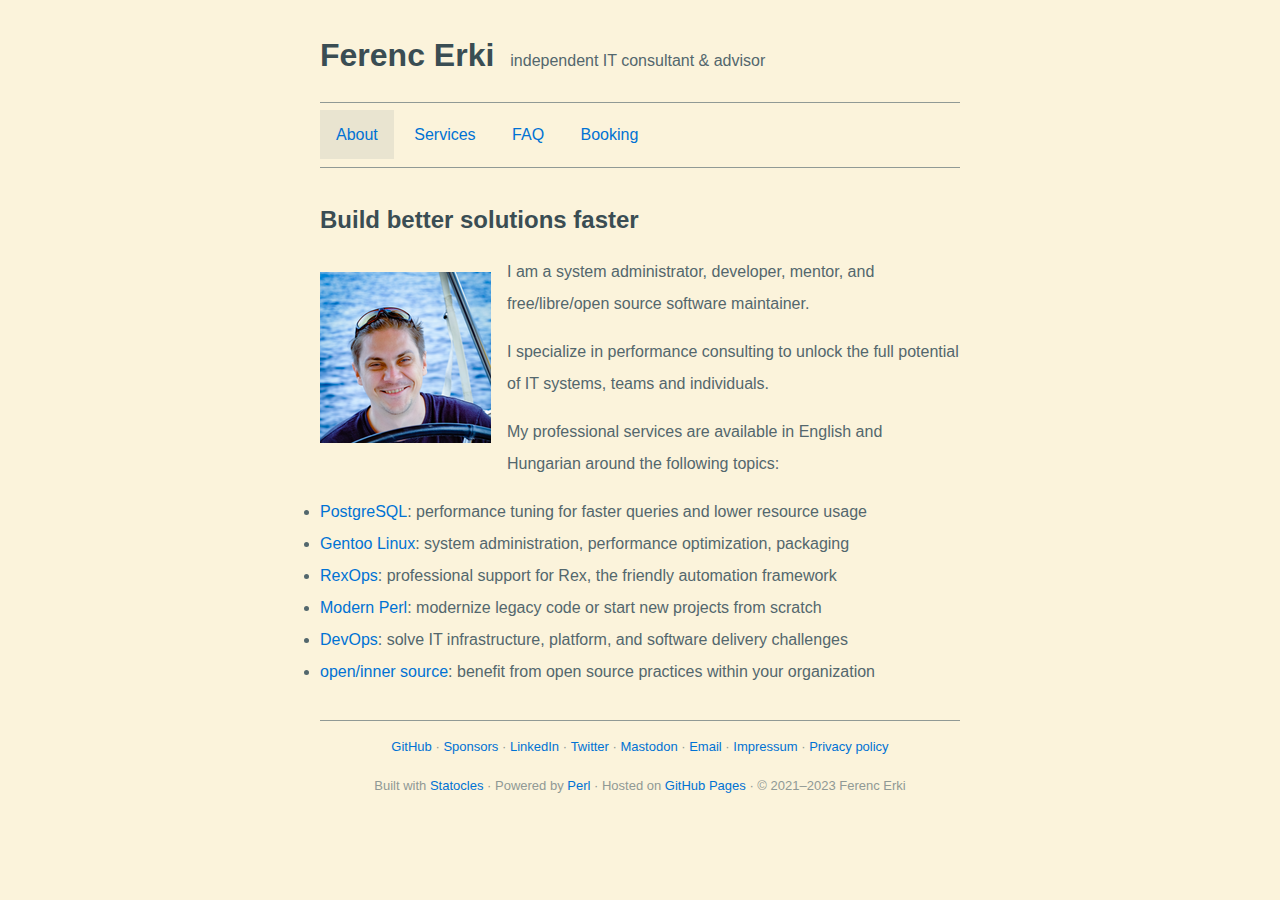
==== pages/contact.html @ 9341ec0a "Site update" ====
<!DOCTYPE html>
<html lang="en">
    <head>
        <meta charset="utf-8">
        <meta content="width=device-width, initial-scale=1" name="viewport">
        <meta content="Ferenc Erki - independent IT consultant &amp; advisor" name="description">
        <meta content="Ferenc Erki" name="author">
        <meta content="4KzbYclokErOfwrKiBpX8XCu8ckJ9A7zwueL9VAbAYE" name="google-site-verification">
        <meta content="0; URL=https://ferki.github.io/" http-equiv="refresh">
        <link href="/theme/css/selenized.css" rel="stylesheet">
        <title>Ferenc Erki - independent IT consultant &amp; advisor</title>
    </head>
    <body>
        <header>
            <h1><a href="/">Ferenc Erki</a></h1>
            <p>independent IT consultant &amp; advisor</p>
        </header>

        <nav>
            <ul>
                <li><a href="/index.html">About</a></li>
                <li><a href="/pages/services.html">Services</a></li>
                <li><a href="/pages/faq.html">FAQ</a></li>
                <li><a href="https://cal.com/ferki" target="_blank">Booking</a></li>
            </ul>
        </nav>

        <main>
            <p>This page has been removed.</p>
        </main>

        <footer>
            
            <ul>
                <li><a href="https://github.com/ferki" rel="me" target="_blank">GitHub</a></li>
                <li><a href="https://github.com/sponsors/ferki" rel="me" target="_blank">Sponsors</a></li>
                <li><a href="https://www.linkedin.com/in/ferki" rel="me" target="_blank">LinkedIn</a></li>
                <li><a href="https://twitter.com/erkiferenc" rel="me" target="_blank">Twitter</a></li>
                <li><a href="https://fosstodon.org/@ferki" rel="me" target="_blank">Mastodon</a></li>
                <li><a href="mailto:ferki@ferki.it">Email</a></li>
                <li><a href="/pages/impressum.html">Impressum</a></li>
                <li><a href="/pages/privacy_policy.html">Privacy policy</a></li>
            </ul>

            <ul>
                <li>Built with <a href="http://preaction.me/statocles" target="_blank">Statocles</a></li>
                <li>Powered by <a href="https://www.perl.org" target="_blank">Perl</a></li>
                <li>Hosted on <a href="https://pages.github.com/" target="_blank">GitHub Pages</a></li>
                <li>© 2021–2023 Ferenc Erki</li>
            </ul>

        </footer>
    </body>
</html>
---- theme/css/selenized.css ----
:root {
    color-scheme: light dark;

    --background: var(--bg_0);
    --highlight: var(--bg_1);
    --primary: var(--fg_0);
    --secondary: var(--dim_0);
    --emphasized: var(--fg_1);
}

@media (prefers-color-scheme: dark) {
    :root {
        --bg_0: #103c48;
        --bg_1: #174956;
        --bg_2: #325b66;
        --dim_0: #72898f;
        --fg_0: #adbcbc;
        --fg_1: #cad8d9;

        --red: #fa5750;
        --green: #75b938;
        --yellow: #dbb32d;
        --blue: #4695f7;
        --magenta: #f275be;
        --cyan: #41c7b9;
        --orange: #ed8649;
        --violet: #af88eb;

        --br_red: #ff665c;
        --br_green: #84c747;
        --br_yellow: #ebc13d;
        --br_blue: #58a3ff;
        --br_magenta: #ff84cd;
        --br_cyan: #53d6c7;
        --br_orange: #fd9456;
        --br_violet: #bd96fa;
    }

    img {
        filter: grayscale(15%);
    }
}

@media (prefers-color-scheme: light) {
    :root {
        --bg_0: #fbf3db;
        --bg_1: #e9e4d0;
        --bg_2: #cfcebe;
        --dim_0: #909995;
        --fg_0: #53676d;
        --fg_1: #3a4d53;
        --red: #d2212d;
        --green: #489100;
        --yellow: #ad8900;
        --blue: #0072d4;
        --magenta: #ca4898;
        --cyan: #009c8f;
        --orange: #c25d1e;
        --violet: #8762c6;
        --br_red: #cc1729;
        --br_green: #428b00;
        --br_yellow: #a78300;
        --br_blue: #006dce;
        --br_magenta: #c44392;
        --br_cyan: #00978a;
        --br_orange: #bc5819;
        --br_violet: #825dc0;

        --background: var(--bg_0);
        --highlight: var(--bg_1);
        --primary: var(--fg_0);
        --secondary: var(--dim_0);
        --emphasized: var(--fg_1);
    }
}

body {
    background-color: var(--background);
    color: var(--primary);
    height: 100%;
    margin: 1rem auto;
    padding: 0 1rem;
    font-family: sans-serif;
    max-width: 40rem;
}

h1,
h2,
h3,
h4,
h5,
h6 {
    color: var(--emphasized);
}

p + h1,
p + h2,
p + h3,
p + h4,
p + h5,
p + h6 {
    margin-top: 2em;
    margin-bottom: 1em;
}

ul,
ol {
    padding-left: 0;
    list-style-position: outside;
}

a {
    color: var(--blue);
    text-decoration: none;
}

a:hover {
    text-decoration: underline;
}

a:visited {
    color: var(--violet);
}

main,
header,
nav {
    border-bottom: 1px solid var(--secondary);
}

header {
    display: flex;
    align-items: baseline;
}

header h1 a,
header h1 a:hover,
header h1 a:visited {
    color: var(--emphasized);
    text-decoration: none;
}

header p {
    padding: 1em;
}

footer ul,
nav ul {
    padding: 0;
    line-height: 2em;
}

nav li {
    display: inline-block;
}

nav li a {
    padding: 1em;
}

nav li a:hover {
    background-color: var(--highlight);
    text-decoration: none;
}

nav li a.active {
    background-color: var(--highlight);
}

main {
    line-height: 2em;
    padding: 1em 0;
}

figure#profile {
    float: left;
    margin: 1em 1em 0 0;
}

footer {
    text-align: center;
    color: var(--secondary);
    font-size: small;
}

footer li {
    display: inline-block;
}

footer li:not(:last-child)::after {
    content: " ·";
}
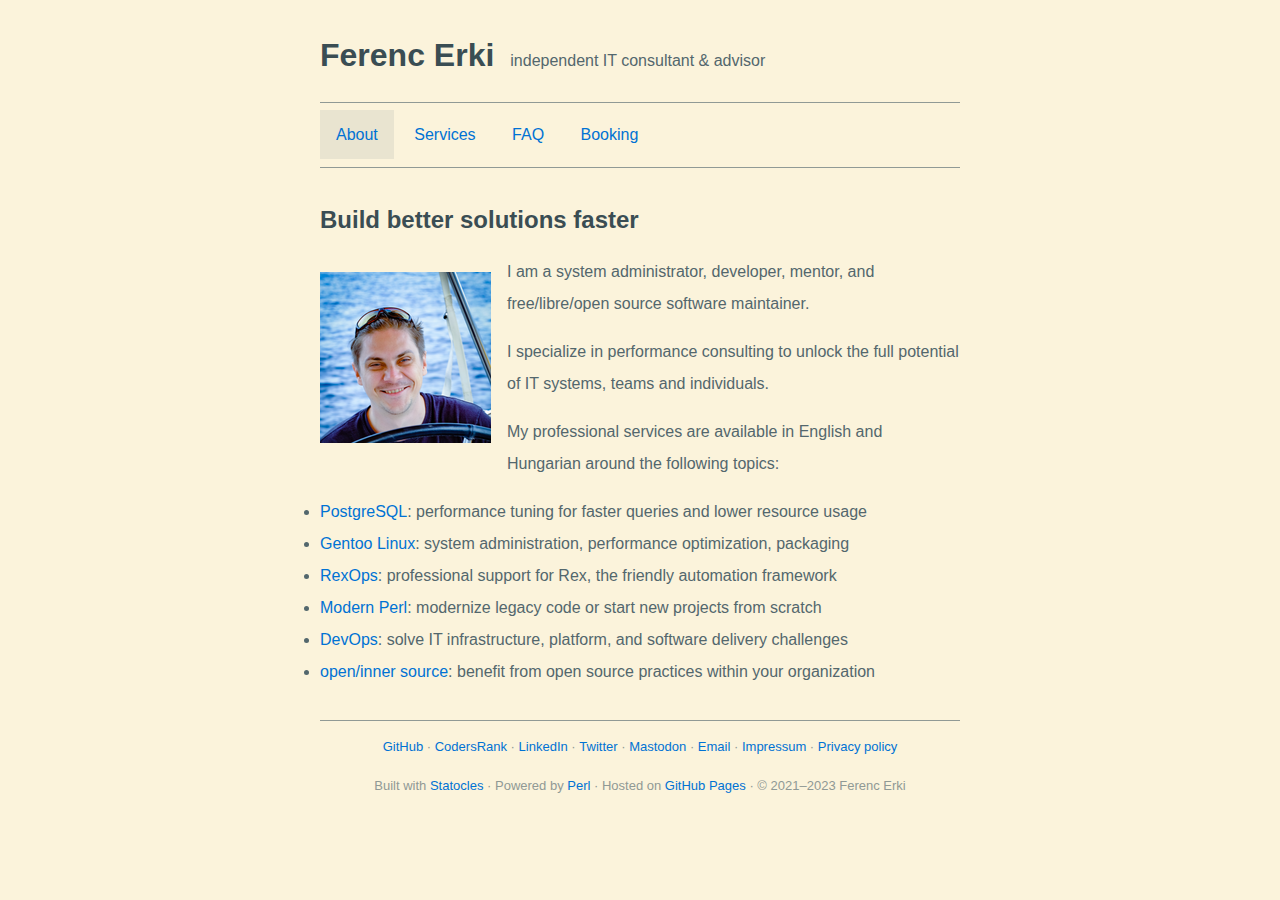
==== commit 91300110: "Site update" ====
--- a/pages/contact.html
+++ b/pages/contact.html
@@ -33,7 +33,7 @@
             
             <ul>
                 <li><a href="https://github.com/ferki" rel="me" target="_blank">GitHub</a></li>
-                <li><a href="https://github.com/sponsors/ferki" rel="me" target="_blank">Sponsors</a></li>
+                <li><a href="https://profile.codersrank.io/user/ferki" rel="me" target="_blank">CodersRank</a></li>
                 <li><a href="https://www.linkedin.com/in/ferki" rel="me" target="_blank">LinkedIn</a></li>
                 <li><a href="https://twitter.com/erkiferenc" rel="me" target="_blank">Twitter</a></li>
                 <li><a href="https://fosstodon.org/@ferki" rel="me" target="_blank">Mastodon</a></li>
--- a/theme/css/selenized.css
+++ b/theme/css/selenized.css
@@ -79,7 +79,7 @@
     color: var(--primary);
     height: 100%;
     margin: 1rem auto;
-    padding: 0 1rem;
+    padding: 0 2rem;
     font-family: sans-serif;
     max-width: 40rem;
 }
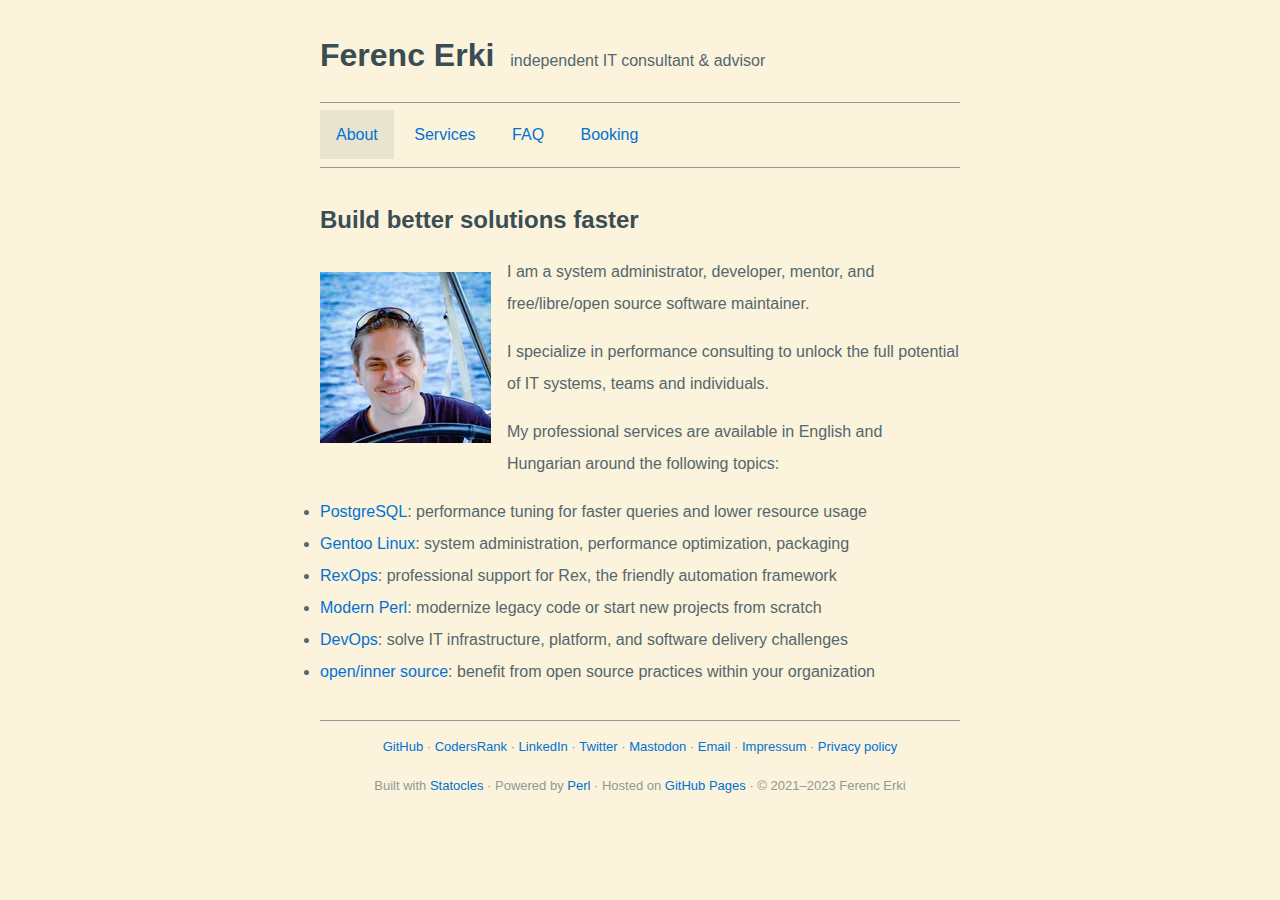
==== commit 27979926: "Site update" ====
--- a/pages/contact.html
+++ b/pages/contact.html
@@ -7,6 +7,7 @@
         <meta content="Ferenc Erki" name="author">
         <meta content="4KzbYclokErOfwrKiBpX8XCu8ckJ9A7zwueL9VAbAYE" name="google-site-verification">
         <meta content="0; URL=https://ferki.github.io/" http-equiv="refresh">
+        <link href="/theme/images/favicon.svg" rel="icon">
         <link href="/theme/css/selenized.css" rel="stylesheet">
         <title>Ferenc Erki - independent IT consultant &amp; advisor</title>
     </head>
--- a/theme/css/selenized.css
+++ b/theme/css/selenized.css
@@ -1,11 +1,5 @@
 :root {
     color-scheme: light dark;
-
-    --background: var(--bg_0);
-    --highlight: var(--bg_1);
-    --primary: var(--fg_0);
-    --secondary: var(--dim_0);
-    --emphasized: var(--fg_1);
 }
 
 @media (prefers-color-scheme: dark) {
@@ -34,6 +28,12 @@
         --br_cyan: #53d6c7;
         --br_orange: #fd9456;
         --br_violet: #bd96fa;
+
+        --background: var(--bg_0);
+        --highlight: var(--bg_1);
+        --primary: var(--fg_0);
+        --secondary: var(--dim_0);
+        --emphasized: var(--fg_1);
     }
 
     img {
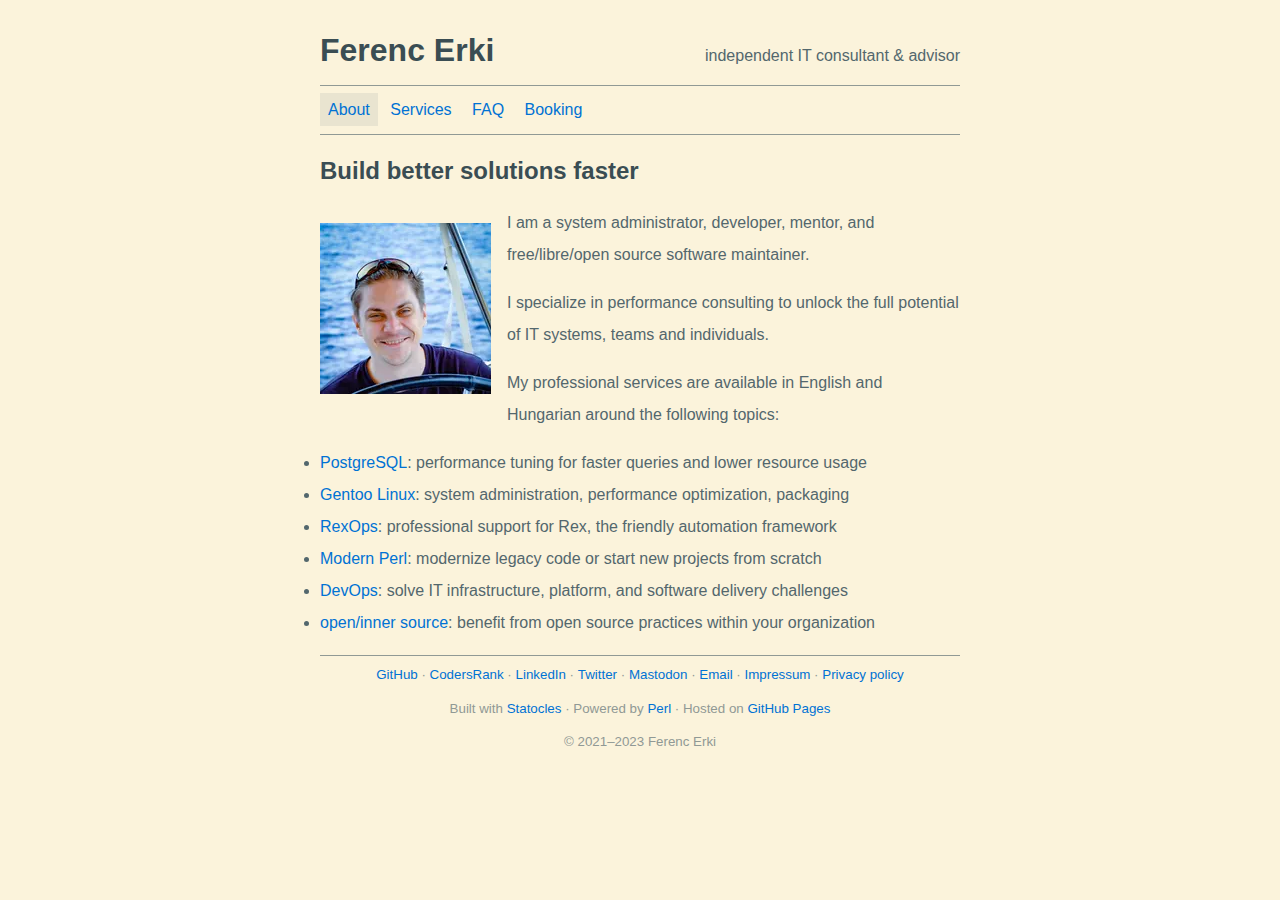
==== commit 3f05fa5c: "Site update" ====
--- a/pages/contact.html
+++ b/pages/contact.html
@@ -47,6 +47,8 @@
                 <li>Built with <a href="http://preaction.me/statocles" target="_blank">Statocles</a></li>
                 <li>Powered by <a href="https://www.perl.org" target="_blank">Perl</a></li>
                 <li>Hosted on <a href="https://pages.github.com/" target="_blank">GitHub Pages</a></li>
+            </ul>
+            <ul>
                 <li>© 2021–2023 Ferenc Erki</li>
             </ul>
 
--- a/theme/css/selenized.css
+++ b/theme/css/selenized.css
@@ -1,5 +1,11 @@
 :root {
     color-scheme: light dark;
+
+    --background: var(--bg_0);
+    --highlight: var(--bg_1);
+    --primary: var(--fg_0);
+    --secondary: var(--dim_0);
+    --emphasized: var(--fg_1);
 }
 
 @media (prefers-color-scheme: dark) {
@@ -28,12 +34,6 @@
         --br_cyan: #53d6c7;
         --br_orange: #fd9456;
         --br_violet: #bd96fa;
-
-        --background: var(--bg_0);
-        --highlight: var(--bg_1);
-        --primary: var(--fg_0);
-        --secondary: var(--dim_0);
-        --emphasized: var(--fg_1);
     }
 
     img {
@@ -49,6 +49,7 @@
         --dim_0: #909995;
         --fg_0: #53676d;
         --fg_1: #3a4d53;
+
         --red: #d2212d;
         --green: #489100;
         --yellow: #ad8900;
@@ -57,6 +58,7 @@
         --cyan: #009c8f;
         --orange: #c25d1e;
         --violet: #8762c6;
+
         --br_red: #cc1729;
         --br_green: #428b00;
         --br_yellow: #a78300;
@@ -65,12 +67,6 @@
         --br_cyan: #00978a;
         --br_orange: #bc5819;
         --br_violet: #825dc0;
-
-        --background: var(--bg_0);
-        --highlight: var(--bg_1);
-        --primary: var(--fg_0);
-        --secondary: var(--dim_0);
-        --emphasized: var(--fg_1);
     }
 }
 
@@ -78,8 +74,8 @@
     background-color: var(--background);
     color: var(--primary);
     height: 100%;
-    margin: 1rem auto;
-    padding: 0 2rem;
+    margin: auto;
+    padding: 2rem;
     font-family: sans-serif;
     max-width: 40rem;
 }
@@ -93,12 +89,12 @@
     color: var(--emphasized);
 }
 
-p + h1,
-p + h2,
-p + h3,
-p + h4,
-p + h5,
-p + h6 {
+h1:not(:first-child),
+h2:not(:first-child),
+h3:not(:first-child),
+h4:not(:first-child),
+h5:not(:first-child),
+h6:not(:first-child) {
     margin-top: 2em;
     margin-bottom: 1em;
 }
@@ -130,6 +126,8 @@
 
 header {
     display: flex;
+    justify-content: space-between;
+    flex-wrap: wrap;
     align-items: baseline;
 }
 
@@ -140,13 +138,14 @@
     text-decoration: none;
 }
 
+header h1,
 header p {
-    padding: 1em;
+    margin: 0 0 0.5em;
 }
 
 footer ul,
 nav ul {
-    padding: 0;
+    margin: 0.5em 0 0.5em;
     line-height: 2em;
 }
 
@@ -155,7 +154,7 @@
 }
 
 nav li a {
-    padding: 1em;
+    padding: 0.5em;
 }
 
 nav li a:hover {
@@ -169,7 +168,6 @@
 
 main {
     line-height: 2em;
-    padding: 1em 0;
 }
 
 figure#profile {
@@ -180,7 +178,7 @@
 footer {
     text-align: center;
     color: var(--secondary);
-    font-size: small;
+    font-size: smaller;
 }
 
 footer li {
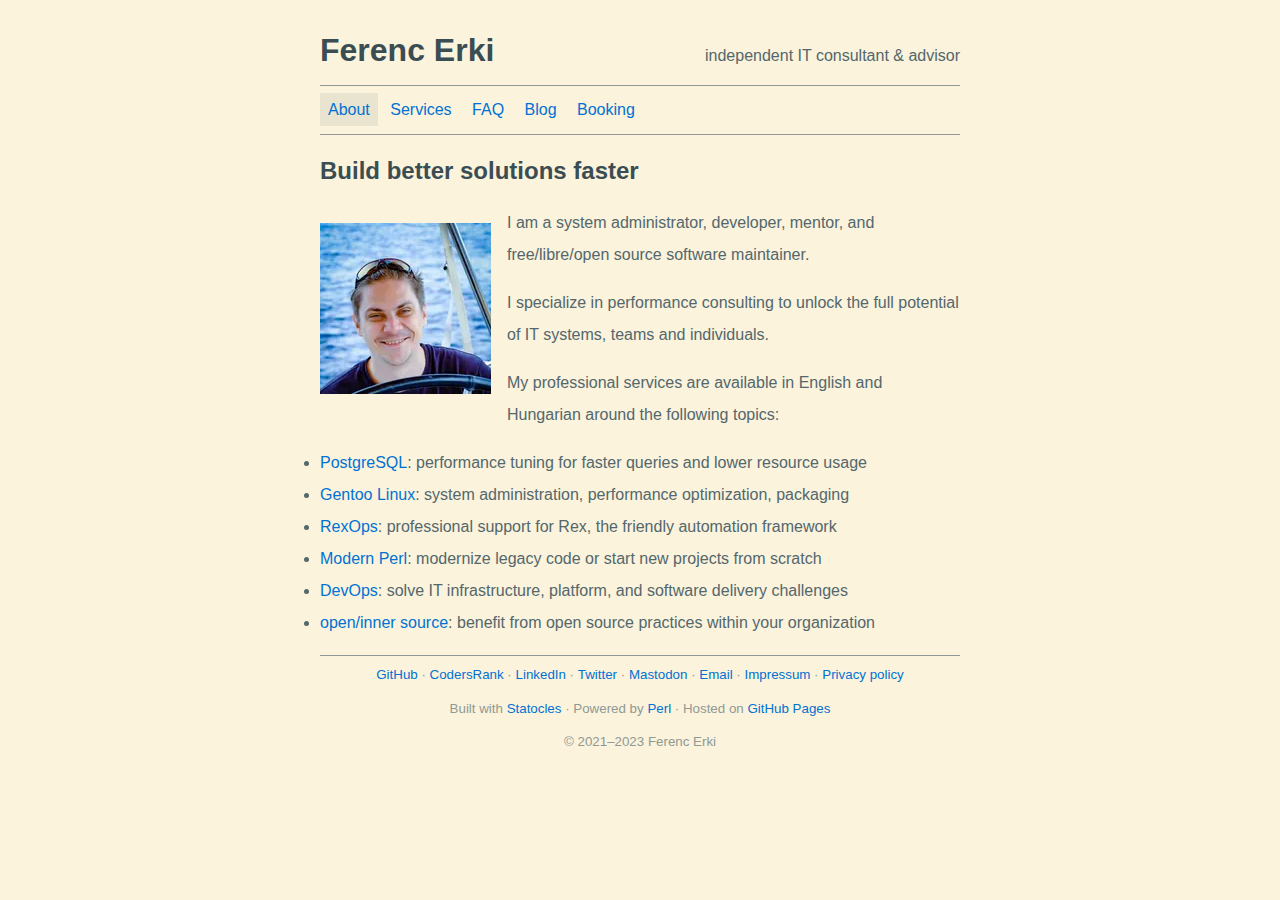
==== commit 7a158adc: "Site update" ====
--- a/pages/contact.html
+++ b/pages/contact.html
@@ -9,6 +9,7 @@
         <meta content="0; URL=https://ferki.github.io/" http-equiv="refresh">
         <link href="/theme/images/favicon.svg" rel="icon">
         <link href="/theme/css/selenized.css" rel="stylesheet">
+        <script data-domain="ferki.it" defer src="https://plausible.io/js/script.js"></script>
         <title>Ferenc Erki - independent IT consultant &amp; advisor</title>
     </head>
     <body>
@@ -22,6 +23,7 @@
                 <li><a href="/index.html">About</a></li>
                 <li><a href="/pages/services.html">Services</a></li>
                 <li><a href="/pages/faq.html">FAQ</a></li>
+                <li><a href="https://blog.ferki.it" target="_blank">Blog</a></li>
                 <li><a href="https://cal.com/ferki" target="_blank">Booking</a></li>
             </ul>
         </nav>
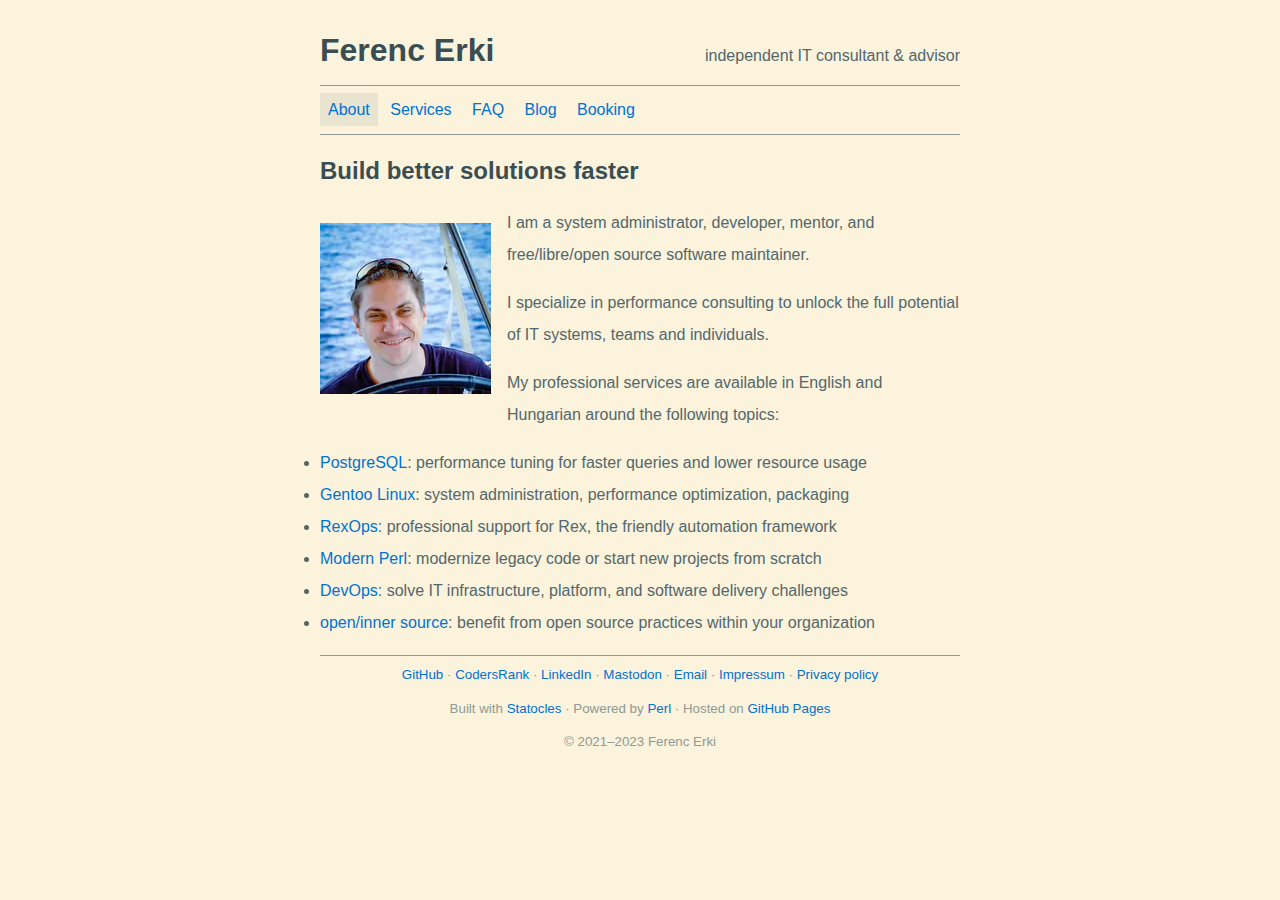
==== commit 336411a9: "Site update" ====
--- a/pages/contact.html
+++ b/pages/contact.html
@@ -38,7 +38,6 @@
                 <li><a href="https://github.com/ferki" rel="me" target="_blank">GitHub</a></li>
                 <li><a href="https://profile.codersrank.io/user/ferki" rel="me" target="_blank">CodersRank</a></li>
                 <li><a href="https://www.linkedin.com/in/ferki" rel="me" target="_blank">LinkedIn</a></li>
-                <li><a href="https://twitter.com/erkiferenc" rel="me" target="_blank">Twitter</a></li>
                 <li><a href="https://fosstodon.org/@ferki" rel="me" target="_blank">Mastodon</a></li>
                 <li><a href="mailto:ferki@ferki.it">Email</a></li>
                 <li><a href="/pages/impressum.html">Impressum</a></li>
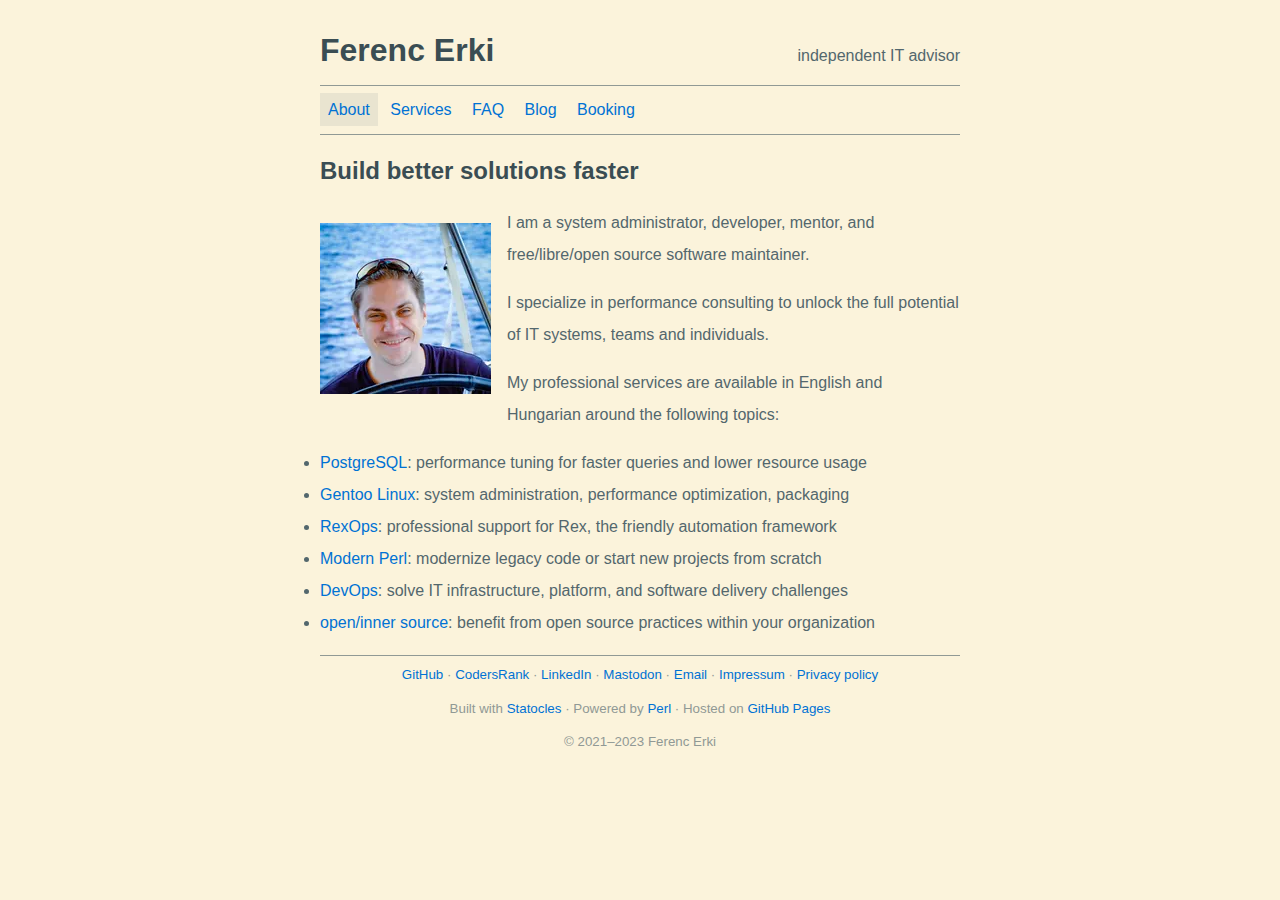
==== commit 283c8705: "Site update" ====
--- a/pages/contact.html
+++ b/pages/contact.html
@@ -3,19 +3,19 @@
     <head>
         <meta charset="utf-8">
         <meta content="width=device-width, initial-scale=1" name="viewport">
-        <meta content="Ferenc Erki - independent IT consultant &amp; advisor" name="description">
+        <meta content="Ferenc Erki - independent IT advisor" name="description">
         <meta content="Ferenc Erki" name="author">
         <meta content="4KzbYclokErOfwrKiBpX8XCu8ckJ9A7zwueL9VAbAYE" name="google-site-verification">
         <meta content="0; URL=https://ferki.github.io/" http-equiv="refresh">
         <link href="/theme/images/favicon.svg" rel="icon">
         <link href="/theme/css/selenized.css" rel="stylesheet">
         <script data-domain="ferki.it" defer src="https://plausible.io/js/script.js"></script>
-        <title>Ferenc Erki - independent IT consultant &amp; advisor</title>
+        <title>Ferenc Erki - independent IT advisor</title>
     </head>
     <body>
         <header>
             <h1><a href="/">Ferenc Erki</a></h1>
-            <p>independent IT consultant &amp; advisor</p>
+            <p>independent IT advisor</p>
         </header>
 
         <nav>
--- a/theme/css/selenized.css
+++ b/theme/css/selenized.css
@@ -188,3 +188,23 @@
 footer li:not(:last-child)::after {
     content: " ·";
 }
+
+table.qrcode {
+    padding: 1rem 0;
+    border-width: 0;
+    border-spacing: 0;
+}
+
+.qrcode_off,
+.qrcode_on {
+    width: 1rem;
+    height: 1rem;
+}
+
+.qrcode_off {
+    background-color: var(--background);
+}
+
+.qrcode_on {
+    background-color: var(--primary);
+}
